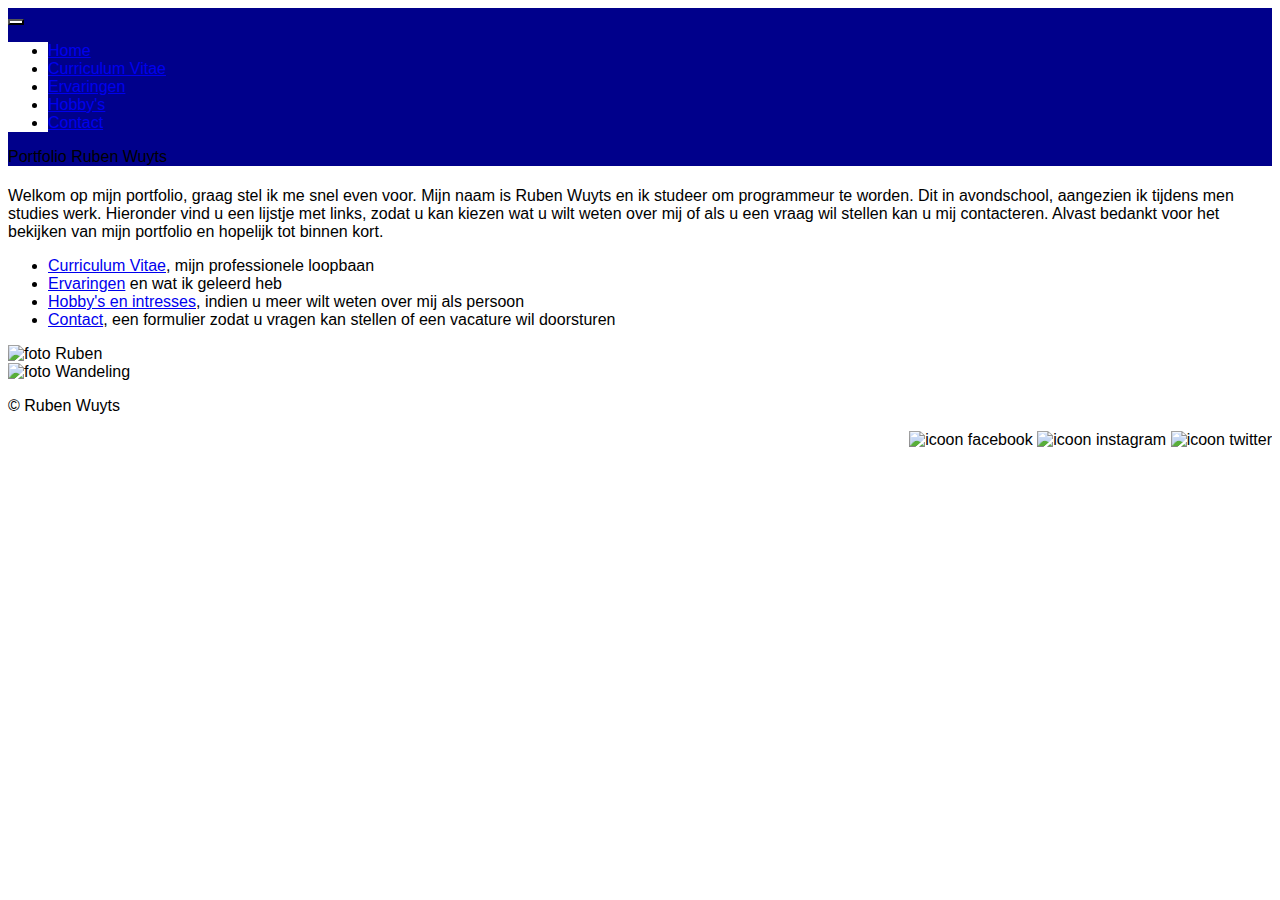
==== index.html @ 7541fc65 "first commit" ====
<!DOCTYPE HTML>
<html lang="nl">

<head>
    <meta name="author" content="Ruben Wuyts">
    <meta charset="UTF-8">
    <meta name="viewport" content="width=device-width, initial-scale=1">
    <title>Home</title>
    <!--Link stylesheet-->
    <link rel="stylesheet" type="text/css" href="portfolio.css">
    <!--Bootstrap link via CDN-->
    <link href="https://cdn.jsdelivr.net/npm/bootstrap@5.2.3/dist/css/bootstrap.min.css" rel="stylesheet"
        integrity="sha384-rbsA2VBKQhggwzxH7pPCaAqO46MgnOM80zW1RWuH61DGLwZJEdK2Kadq2F9CUG65" crossorigin="anonymous">
    
</head>

<body>
    <!--Bootstrap overkoepelende container-->
    <div class="container-fluid" id="fluidContainer">
        <!--Navigatie bar-->
        <nav class="navbar navbar-expand-lg navbar-dark">
            <div class="container-fluid" id="fluidNavCon">
                <button class="navbar-toggler" type="button" data-bs-toggle="collapse" data-bs-target="#navbarSupportedContent" aria-controls="navbarSupportedContent" aria-expanded="false" aria-label="Toggle navigation">
                    <span class="navbar-toggler-icon"></span>
                  </button>
              
              <div class="collapse navbar-collapse" id="navbarSupportedContent" >
                <ul class="navbar-nav me-auto mb-2 mb-lg-0" id="navLijst">
                    <li class="nav-item">
                      <a class="nav-link active" aria-current="page" href="index.html">Home</a>
                    </li>
                    <li class="nav-item">
                      <a class="nav-link" href="curriculumVitae.html">Curriculum Vitae</a>
                    </li>
                    <li class="nav-item">
                        <a class="nav-link" href="ervaring.html">Ervaringen</a>
                    </li>
                    <li class="nav-item">
                        <a class="nav-link" href="hobbys.html">Hobby's</a>
                    </li>
                    <li class="nav-item">
                        <a class="nav-link" href="contact.html">Contact</a>
                    </li>
                </ul>
              </div>
              <span class="navbar-text">Portfolio Ruben Wuyts</span>
            </div>
        </nav>

        <!--container voor intro-->
        <div class="container" id="introContainer">
            <div class="row">
                <!--collumn voor tekst en lijst-->
                <div class="col-6">
                    <p id="introTekst">
                        Welkom op mijn portfolio, graag stel ik me snel even voor. Mijn naam is Ruben Wuyts en ik
                        studeer om programmeur te worden. Dit in avondschool, aangezien ik tijdens men studies werk.
                        Hieronder vind u een lijstje met links, zodat u kan kiezen wat u wilt weten over mij of als u
                        een vraag wil stellen kan u mij contacteren. Alvast bedankt voor het bekijken van mijn portfolio
                        en hopelijk tot binnen kort.
                    </p>
                    <ul class="list-group">
                        <li class="list-group-item"><a href="curriculumVitae.html">Curriculum Vitae</a>, mijn
                            professionele loopbaan</li>
                        <li class="list-group-item"><a href="ervaring.html">Ervaringen</a> en wat ik geleerd heb</li>
                        <li class="list-group-item"><a href="hobbys.html">Hobby's en intresses</a>, indien u meer wilt
                            weten over mij als persoon</li>
                        <li class="list-group-item"><a href="contact.html">Contact</a>, een formulier zodat u vragen kan
                            stellen of een vacature wil doorsturen</li>
                    </ul>
                </div>
                <!--collumn voor foto-->
                <div class="col-6">
                    <img src="../Foto's/fotoIndex.jpg" alt="foto Ruben" class="img-fluid" id="fotoIndex">
                </div>
            
            </div>
            <!--nieuwe row voor wandel foto-->
            <div class="row">
                <div class="col-12">
                    <img src="../Foto's/fotoWandeling.jpg" alt="foto Wandeling" class="img-fluid" id="fotoFooterIndex">
                </div>
            </div>
        </div>

    </div>
    <!--footer-->
    <footer>
        <div class="row">
            <div class="col-sm-3 col-md-6">
                <p>&copy; Ruben Wuyts</p>
            </div>
            <div class="col-sm-3 col-md-6" id="colIcon">
                <img src="../Foto's/icoonFacebook.png" alt="icoon facebook" class="img-fluid">
                <img src="../Foto's/icoonInstagram.png" alt="icoon instagram" class="img-fluid">
                <img src="../Foto's/icoonTwitter.png" alt="icoon twitter" class="img-fluid">
            </div>
        </div>
    </footer>

    <!--Scripts -->
    <script src="https://cdn.jsdelivr.net/npm/@popperjs/core@2.11.6/dist/umd/popper.min.js"
        integrity="sha384-oBqDVmMz9ATKxIep9tiCxS/Z9fNfEXiDAYTujMAeBAsjFuCZSmKbSSUnQlmh/jp3"
        crossorigin="anonymous"></script>
    <script src="https://cdn.jsdelivr.net/npm/bootstrap@5.2.3/dist/js/bootstrap.min.js"
        integrity="sha384-cuYeSxntonz0PPNlHhBs68uyIAVpIIOZZ5JqeqvYYIcEL727kskC66kF92t6Xl2V"
        crossorigin="anonymous"></script>
</body>

</html>
---- portfolio.css ----
*{
    background-color: white;
    font-family: Arial, Helvetica, sans-serif;
}

#fluidContainer{
    background-color: bisque;
    color:black;
}

nav, .nav-item, .navbar, .nav-link, #fluidNavCon, .navbar-toggler-icon, #navbarSupportedContent{
    background-color: darkblue;
}

a{
    background-color: white;
}

#colIcon{
    text-align: right;
}

#introContainer, #cvContainer, #hobbyContainer{
    padding-top: 5px;
}
#introTekst{
    text-align: left;
    
}

#fotoFooterIndex{
    width:auto;
    
}

h6{
    text-align: center;
}

h1{
    text-align: center;

}

h4{
    text-align: left;
    text-decoration: underline;
    font-style: italic;
}

h5{
    text-align: left;
    text-decoration: underline;
    font-weight: bold;
}

.opvallen{
    font-weight: bold;
    font-size: large;
}

.navbar-text{
    text-align: right;
    background-color: darkblue;
}
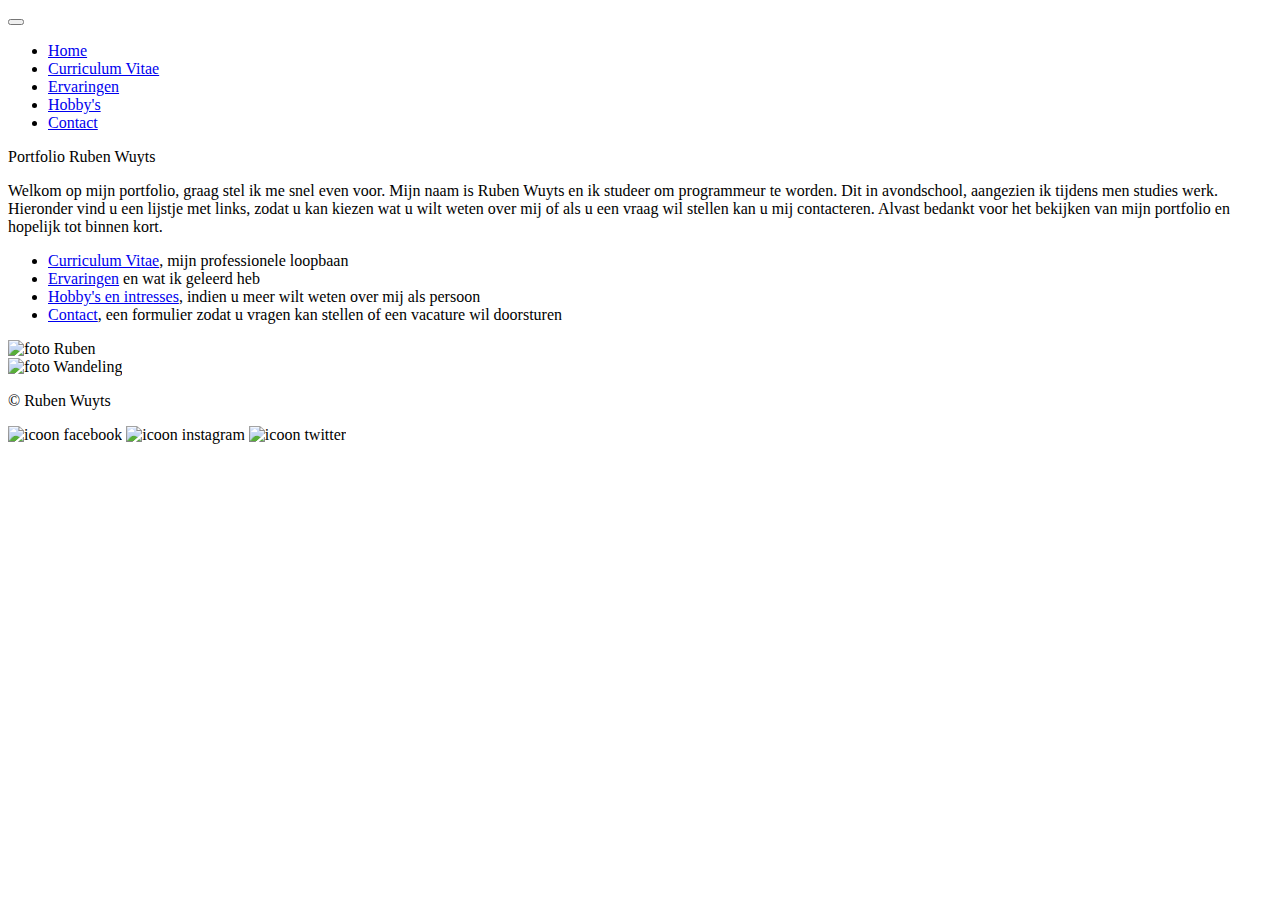
==== commit 8ebbe71d: "Css file verplaats naar andere folder + css link aangepast" ====
--- a/index.html
+++ b/index.html
@@ -7,7 +7,7 @@
     <meta name="viewport" content="width=device-width, initial-scale=1">
     <title>Home</title>
     <!--Link stylesheet-->
-    <link rel="stylesheet" type="text/css" href="portfolio.css">
+    <link rel="stylesheet" type="text/css" href="../CSS/portfolio.css">
     <!--Bootstrap link via CDN-->
     <link href="https://cdn.jsdelivr.net/npm/bootstrap@5.2.3/dist/css/bootstrap.min.css" rel="stylesheet"
         integrity="sha384-rbsA2VBKQhggwzxH7pPCaAqO46MgnOM80zW1RWuH61DGLwZJEdK2Kadq2F9CUG65" crossorigin="anonymous">
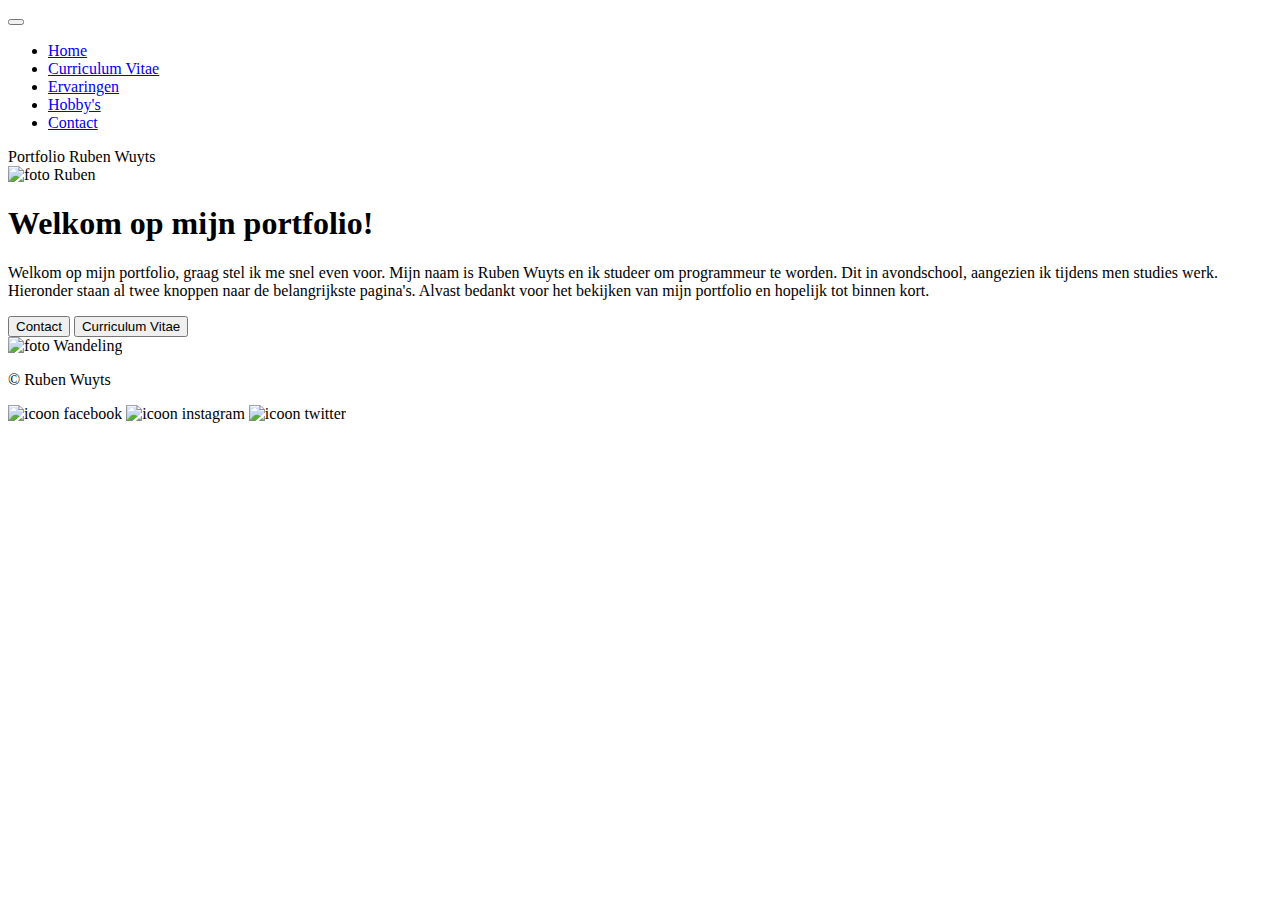
==== commit ec445145: "Hero section toegevoegd" ====
--- a/index.html
+++ b/index.html
@@ -47,34 +47,28 @@
             </div>
         </nav>
 
+
+        <!--Hero section-->
+        <div class="container col-xxl-8 px-4 py-5">
+            <div class="row flex-lg-row-reverse align-items-center g-5 py-5">
+              <div class="col-10 col-sm-8 col-lg-6">
+                <img src="../Foto's/fotoIndex.jpg" class="d-block mx-lg-auto img-fluid" alt="foto Ruben" loading="lazy" id="fotoIndex">
+              </div>
+              <div class="col-lg-6">
+                <h1 class="display-5 fw-bold lh-1 mb-3">Welkom op mijn portfolio!</h1>
+                <p class="lead">Welkom op mijn portfolio, graag stel ik me snel even voor. Mijn naam is Ruben Wuyts en ik
+                    studeer om programmeur te worden. Dit in avondschool, aangezien ik tijdens men studies werk. Hieronder staan al twee knoppen naar de belangrijkste pagina's. Alvast bedankt voor het bekijken van mijn portfolio
+                    en hopelijk tot binnen kort.</p>
+                <div class="d-grid gap-2 d-md-flex justify-content-md-start">
+                  <button type="button" class="btn btn-primary btn-lg px-4 me-md-2">Contact</button>
+                  <button type="button" class="btn btn-outline-secondary btn-lg px-4">Curriculum Vitae</button>
+                </div>
+              </div>
+            </div>
+          </div>
+
         <!--container voor intro-->
         <div class="container" id="introContainer">
-            <div class="row">
-                <!--collumn voor tekst en lijst-->
-                <div class="col-6">
-                    <p id="introTekst">
-                        Welkom op mijn portfolio, graag stel ik me snel even voor. Mijn naam is Ruben Wuyts en ik
-                        studeer om programmeur te worden. Dit in avondschool, aangezien ik tijdens men studies werk.
-                        Hieronder vind u een lijstje met links, zodat u kan kiezen wat u wilt weten over mij of als u
-                        een vraag wil stellen kan u mij contacteren. Alvast bedankt voor het bekijken van mijn portfolio
-                        en hopelijk tot binnen kort.
-                    </p>
-                    <ul class="list-group">
-                        <li class="list-group-item"><a href="curriculumVitae.html">Curriculum Vitae</a>, mijn
-                            professionele loopbaan</li>
-                        <li class="list-group-item"><a href="ervaring.html">Ervaringen</a> en wat ik geleerd heb</li>
-                        <li class="list-group-item"><a href="hobbys.html">Hobby's en intresses</a>, indien u meer wilt
-                            weten over mij als persoon</li>
-                        <li class="list-group-item"><a href="contact.html">Contact</a>, een formulier zodat u vragen kan
-                            stellen of een vacature wil doorsturen</li>
-                    </ul>
-                </div>
-                <!--collumn voor foto-->
-                <div class="col-6">
-                    <img src="../Foto's/fotoIndex.jpg" alt="foto Ruben" class="img-fluid" id="fotoIndex">
-                </div>
-            
-            </div>
             <!--nieuwe row voor wandel foto-->
             <div class="row">
                 <div class="col-12">
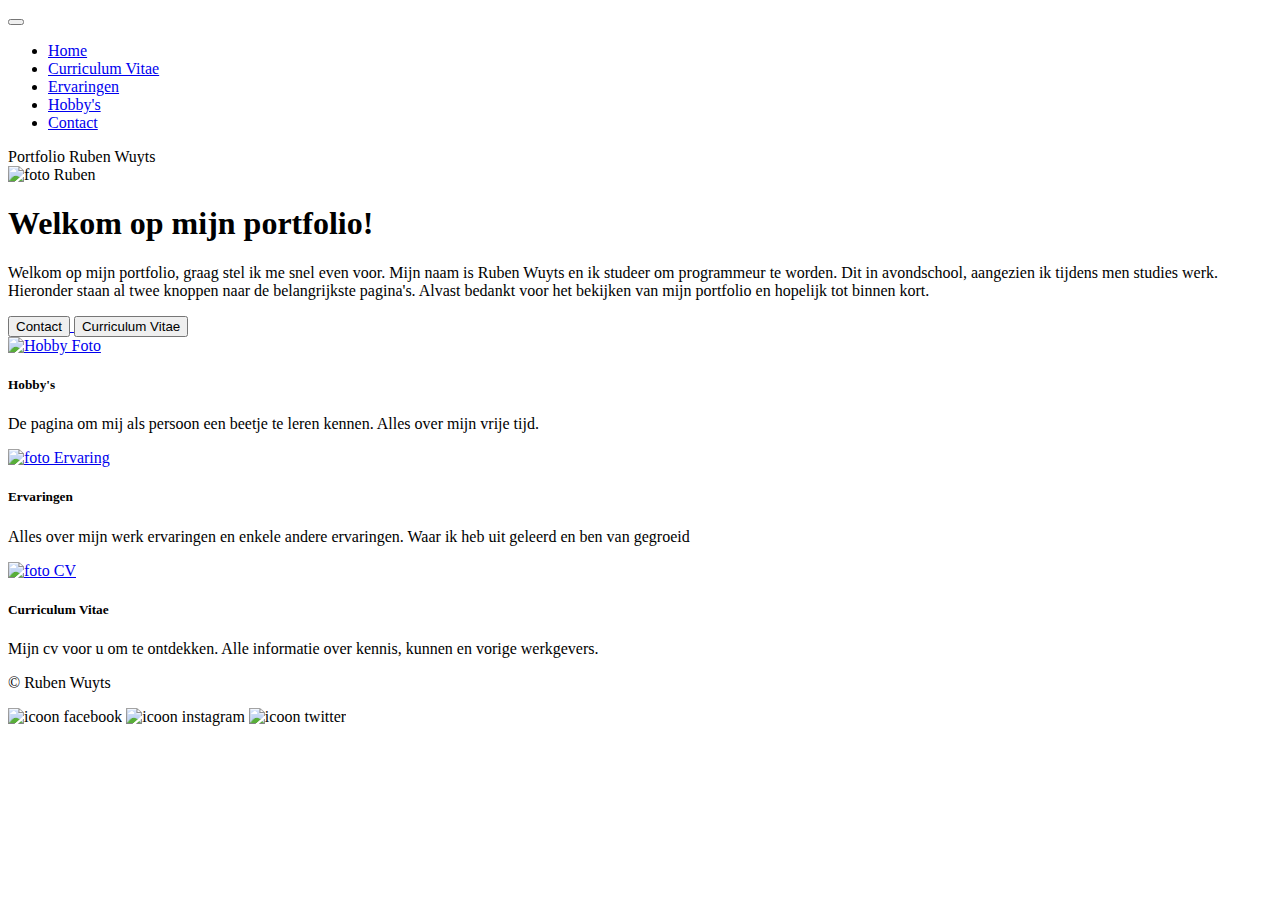
==== commit 620003ed: "Cards toegevoegd aan Index, basic index is af" ====
--- a/index.html
+++ b/index.html
@@ -60,21 +60,48 @@
                     studeer om programmeur te worden. Dit in avondschool, aangezien ik tijdens men studies werk. Hieronder staan al twee knoppen naar de belangrijkste pagina's. Alvast bedankt voor het bekijken van mijn portfolio
                     en hopelijk tot binnen kort.</p>
                 <div class="d-grid gap-2 d-md-flex justify-content-md-start">
+                <a href="contact.html">
                   <button type="button" class="btn btn-primary btn-lg px-4 me-md-2">Contact</button>
+                </a>
+                <a href="curriculumVitae.html">
                   <button type="button" class="btn btn-outline-secondary btn-lg px-4">Curriculum Vitae</button>
+                </a>
                 </div>
               </div>
             </div>
           </div>
 
-        <!--container voor intro-->
-        <div class="container" id="introContainer">
-            <!--nieuwe row voor wandel foto-->
-            <div class="row">
-                <div class="col-12">
-                    <img src="../Foto's/fotoWandeling.jpg" alt="foto Wandeling" class="img-fluid" id="fotoFooterIndex">
+        <!--Start Cards-->
+        <div class="container col-xxl-8 px-4 py-5" id="introContainer">
+            <div class="card-group">
+                <div class="card">
+                <a href="hobbys.html">
+                  <img src="../Foto's/fotoWarhammerAangepast.jpg" class="card-img-top" alt="Hobby Foto">
+                </a>
+                  <div class="card-body">
+                    <h5 class="card-title">Hobby's</h5>
+                    <p class="card-text">De pagina om mij als persoon een beetje te leren kennen. Alles over mijn vrije tijd.</p>
+                  </div>
                 </div>
-            </div>
+                <div class="card">
+                    <a href="ervaring.html">
+                        <img src="../Foto's/fotoErvaringIndex.jpg" class="card-img-top" alt="foto Ervaring">
+                    </a>           
+                  <div class="card-body">
+                    <h5 class="card-title">Ervaringen</h5>
+                    <p class="card-text">Alles over mijn werk ervaringen en enkele andere ervaringen. Waar ik heb uit geleerd en ben van gegroeid</p>
+                  </div>
+                </div>
+                <div class="card">
+                  <a href="curriculumVitae.html" id="objectFit">
+                    <img src="../Foto's/fotoCvIndex.jpg" class="card-img-top" alt="foto CV">
+                  </a>
+                  <div class="card-body">
+                    <h5 class="card-title">Curriculum Vitae</h5>
+                    <p class="card-text">Mijn cv voor u om te ontdekken. Alle informatie over kennis, kunnen en vorige werkgevers.</p>
+                  </div>
+                </div>
+              </div>
         </div>
 
     </div>
